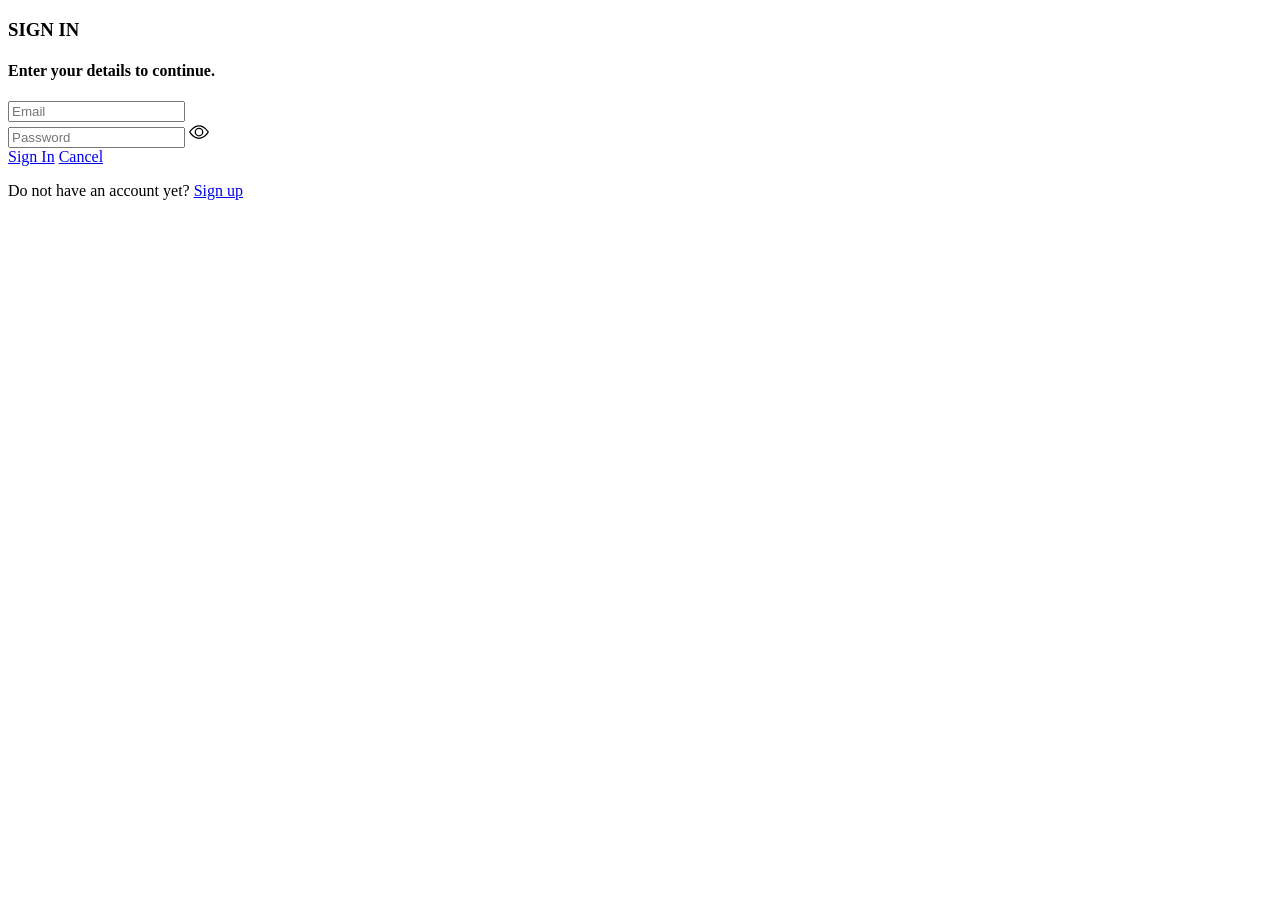
==== SignUpSignInApplication/web/html/page1.html @ e0e058d9 "HTML INCLUIDO" ====
<!DOCTYPE html>
<html>
<head>
  <!-- Site made with Mobirise Website Builder v6.1.12, https://mobirise.com -->
  <meta charset="UTF-8">
  <meta http-equiv="X-UA-Compatible" content="IE=edge">
  <meta name="generator" content="Mobirise v6.1.12, mobirise.com">
  <meta name="viewport" content="width=device-width, initial-scale=1, minimum-scale=1">
  <link rel="shortcut icon" href="/SignUpSignInApplication/html/assets/images/logo5.png" type="image/x-icon">
  <meta name="description" content="">
  
  <title>Sign In</title>
  <link rel="stylesheet" href="/SignUpSignInApplication/html/assets/bootstrap/css/bootstrap.min.css">
  <link rel="stylesheet" href="/SignUpSignInApplication/html/assets/theme/css/style.css">
  <link rel="preload" href="https://fonts.googleapis.com/css?family=Inter+Tight:100,200,300,400,500,600,700,800,900,100i,200i,300i,400i,500i,600i,700i,800i,900i&display=swap" as="style" onload="this.onload=null;this.rel='stylesheet'">
  <noscript><link rel="stylesheet" href="https://fonts.googleapis.com/css?family=Inter+Tight:100,200,300,400,500,600,700,800,900,100i,200i,300i,400i,500i,600i,700i,800i,900i&display=swap"></noscript>
  <link rel="preload" as="style" href="/SignUpSignInApplication/html/assets/mobirise/css/mbr-additional.css?v=2DxTDZ"><link rel="stylesheet" href="/SignUpSignInApplication/html/assets/mobirise/css/mbr-additional.css?v=2DxTDZ" type="text/css">
</head>
<body>
  
  <section data-bs-version="5.1" class="form5 cid-vxy2QlrAxP" id="form02-7">
    <div class="mbr-overlay"></div>
    <div class="container">
        <div class="row justify-content-center">
            <div class="col-12 content-head">
                <div class="mbr-section-head mb-5">
                    <h3 class="mbr-section-title mbr-fonts-style align-center mb-0 display-2">
                        <strong>SIGN IN</strong></h3>
                    <h4 class="mbr-section-subtitle mbr-fonts-style align-center mb-0 mt-4 display-7">Enter your details to continue.</h4>
                </div>
            </div>
        </div>
        <div class="row justify-content-center">
            <div class="col-lg-8 mx-auto mbr-form" data-form-type="formoid">
                <form action="https://mobirise.eu/" method="POST" class="mbr-form form-with-styler" data-form-title="Form Name"><input type="hidden" name="email" data-form-email="true" value="a1xW0agr8ZU67c1L+IZGyEHHgEQ8y3sKdSPRQfbU91uA+/M6uZQkIZHFBQv6ZxiztXdtv2DSD+KUOh/H+Bpx5X+fGUNAZfvERb4NQg3QsiuYfrwQJ/ZUH2w7kd5F1ZAX">
                    <div class="row">
                        <div hidden="hidden" data-form-alert="" class="alert alert-success col-12"></div>
                        <div hidden="hidden" data-form-alert-danger="" class="alert alert-danger col-12">
                            Oops...! some problem!
                        </div>
                    </div>
                    <div class="dragArea row">
                        <div class="col-12 form-group mb-3" data-for="phone">
                            <input type="tel" name="phone" placeholder="Email" data-form-field="phone" class="form-control" value="" id="phone-form02-7">
                        </div>
                        <div class="col-12 form-group mb-3 password-container" data-for="password">
                            <input type="password" name="password" placeholder="Password" data-form-field="password" class="form-control" required id="password-form02-8">
                            <span class="toggle-password">
                                <svg xmlns="http://www.w3.org/2000/svg" width="20" height="20" fill="currentColor" viewBox="0 0 16 16">
                                  <path d="M16 8s-3-5.5-8-5.5S0 8 0 8s3 5.5 8 5.5S16 8 16 8zM1.173 8a13.133 13.133 0 0 1 1.66-2.043C4.12 4.668 5.88 3.5 8 3.5c2.12 0 3.879 1.168 5.168 2.457A13.133 13.133 0 0 1 14.828 8c-.058.087-.122.183-.195.288-.335.48-.83 1.12-1.465 1.755C11.879 11.332 10.119 12.5 8 12.5c-2.12 0-3.879-1.168-5.168-2.457A13.134 13.134 0 0 1 1.172 8z"/>
                                  <path d="M8 5.5a2.5 2.5 0 1 0 0 5 2.5 2.5 0 0 0 0-5zM4.5 8a3.5 3.5 0 1 1 7 0 3.5 3.5 0 0 1-7 0z"/>
                                </svg>
                            </span>
                        </div>
                        <div class="col-12 mbr-section-btn">
                            <a class="btn btn-primary display-4" href="/SignUpSignInApplication/html/page4.html">Sign In</a>
                            <a class="btn btn-primary-outline display-4" href="/SignUpSignInApplication/html/index.html">Cancel</a>
                        </div>
                        <div class="col-12 text-center mt-3">
                            <p class="mbr-fonts-style display-7 text-black">
                                Do not have an account yet? <a href="/SignUpSignInApplication/html/page2.html" class="text-primary">Sign up</a>
                            </p>
                        </div>
                    </div>
                </form>
            </div>
        </div>
    </div>
</section>

<script src="/SignUpSignInApplication/html/assets/bootstrap/js/bootstrap.bundle.min.js"></script>
<script src="/SignUpSignInApplication/html/assets/smoothscroll/smooth-scroll.js"></script>
<script src="/SignUpSignInApplication/html/assets/ytplayer/index.js"></script>
<script src="/SignUpSignInApplication/html/assets/theme/js/script.js"></script>
<script src="/SignUpSignInApplication/html/assets/formoid/formoid.min.js"></script>
 
<div id="scrollToTop" class="scrollToTop mbr-arrow-up"><a><i class="mbr-arrow-up-icon mbr-arrow-up-icon-cm cm-icon cm-icon-smallarrow-up"></i></a></div>
</body>
</html>
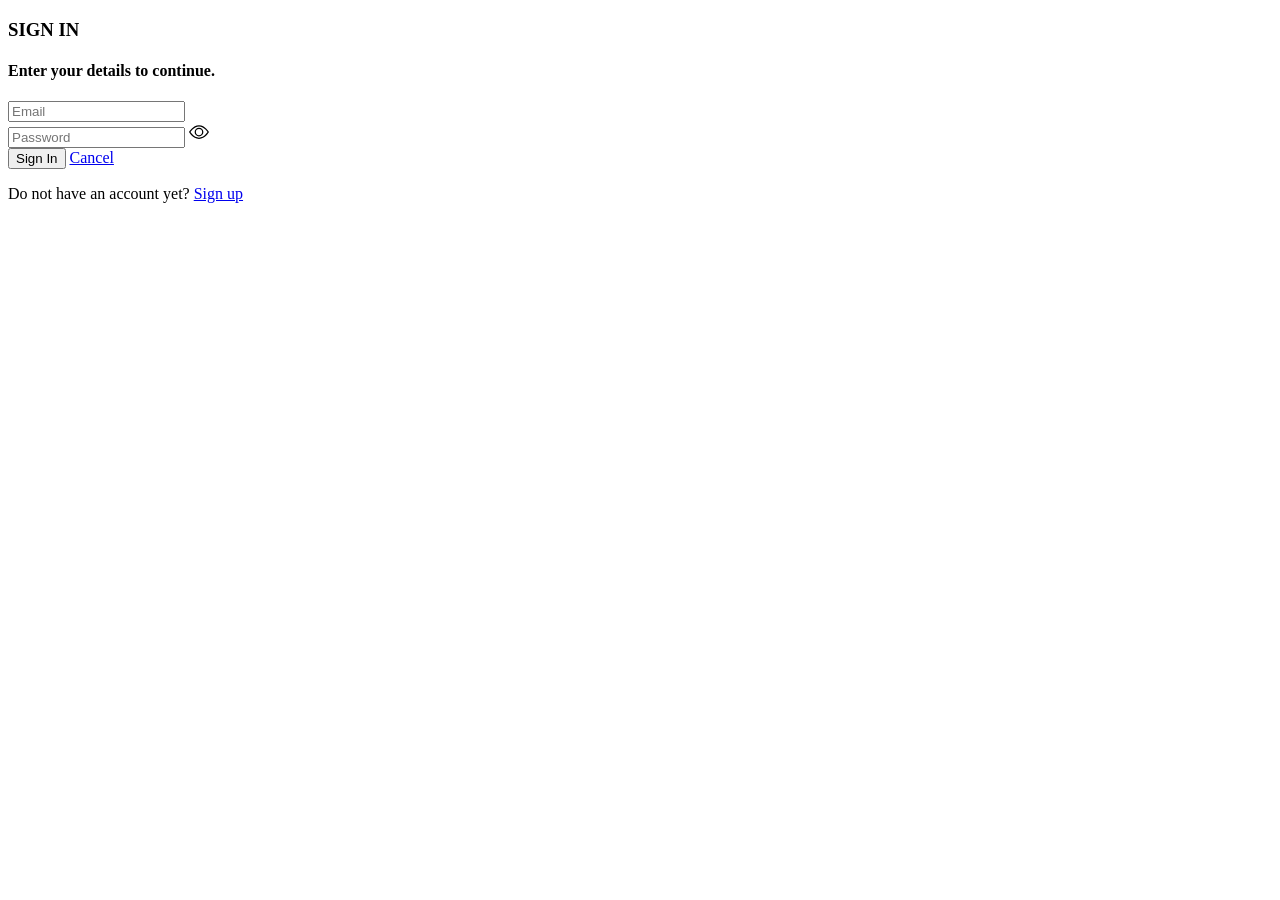
==== commit f44a4a29: "He creado el Controlador del SignIn y Funciona correctamente." ====
--- a/SignUpSignInApplication/web/html/page1.html
+++ b/SignUpSignInApplication/web/html/page1.html
@@ -32,7 +32,7 @@
         </div>
         <div class="row justify-content-center">
             <div class="col-lg-8 mx-auto mbr-form" data-form-type="formoid">
-                <form action="https://mobirise.eu/" method="POST" class="mbr-form form-with-styler" data-form-title="Form Name"><input type="hidden" name="email" data-form-email="true" value="a1xW0agr8ZU67c1L+IZGyEHHgEQ8y3sKdSPRQfbU91uA+/M6uZQkIZHFBQv6ZxiztXdtv2DSD+KUOh/H+Bpx5X+fGUNAZfvERb4NQg3QsiuYfrwQJ/ZUH2w7kd5F1ZAX">
+                <form id="loginForm" action="https://mobirise.eu/" method="POST" class="mbr-form form-with-styler" data-form-title="Form Name"><input type="hidden" name="email" data-form-email="true" value="a1xW0agr8ZU67c1L+IZGyEHHgEQ8y3sKdSPRQfbU91uA+/M6uZQkIZHFBQv6ZxiztXdtv2DSD+KUOh/H+Bpx5X+fGUNAZfvERb4NQg3QsiuYfrwQJ/ZUH2w7kd5F1ZAX">
                     <div class="row">
                         <div hidden="hidden" data-form-alert="" class="alert alert-success col-12"></div>
                         <div hidden="hidden" data-form-alert-danger="" class="alert alert-danger col-12">
@@ -41,24 +41,28 @@
                     </div>
                     <div class="dragArea row">
                         <div class="col-12 form-group mb-3" data-for="phone">
-                            <input type="tel" name="phone" placeholder="Email" data-form-field="phone" class="form-control" value="" id="phone-form02-7">
+                            <input type="email" name="email" placeholder="Email" data-form-field="phone" class="form-control" value="" id="email">
+                            <span id="emailError" style="display: none;"></span>
                         </div>
                         <div class="col-12 form-group mb-3 password-container" data-for="password">
-                            <input type="password" name="password" placeholder="Password" data-form-field="password" class="form-control" required id="password-form02-8">
-                            <span class="toggle-password">
+                            <input type="password" name="password" placeholder="Password" data-form-field="password" class="form-control" required id="password">
+                            <span id="passwordToggle" class="toggle-password" style="cursor: pointer;">
                                 <svg xmlns="http://www.w3.org/2000/svg" width="20" height="20" fill="currentColor" viewBox="0 0 16 16">
                                   <path d="M16 8s-3-5.5-8-5.5S0 8 0 8s3 5.5 8 5.5S16 8 16 8zM1.173 8a13.133 13.133 0 0 1 1.66-2.043C4.12 4.668 5.88 3.5 8 3.5c2.12 0 3.879 1.168 5.168 2.457A13.133 13.133 0 0 1 14.828 8c-.058.087-.122.183-.195.288-.335.48-.83 1.12-1.465 1.755C11.879 11.332 10.119 12.5 8 12.5c-2.12 0-3.879-1.168-5.168-2.457A13.134 13.134 0 0 1 1.172 8z"/>
                                   <path d="M8 5.5a2.5 2.5 0 1 0 0 5 2.5 2.5 0 0 0 0-5zM4.5 8a3.5 3.5 0 1 1 7 0 3.5 3.5 0 0 1-7 0z"/>
                                 </svg>
                             </span>
                         </div>
+                        <div class="col-12">
+                            <span id="passwordError" style="display: none;"></span>
+                        </div>
                         <div class="col-12 mbr-section-btn">
-                            <a class="btn btn-primary display-4" href="/SignUpSignInApplication/html/page4.html">Sign In</a>
-                            <a class="btn btn-primary-outline display-4" href="/SignUpSignInApplication/html/index.html">Cancel</a>
+                            <button type="submit" class="btn btn-primary display-4 login-btn btn-form">Sign In</button>
+                            <a id="cancelBtn" class="btn btn-primary-outline display-4" href="/SignUpSignInApplication/html/index.html">Cancel</a>
                         </div>
                         <div class="col-12 text-center mt-3">
                             <p class="mbr-fonts-style display-7 text-black">
-                                Do not have an account yet? <a href="/SignUpSignInApplication/html/page2.html" class="text-primary">Sign up</a>
+                                Do not have an account yet? <a id="signUpLink" href="/SignUpSignInApplication/html/page2.html" class="text-primary">Sign up</a>
                             </p>
                         </div>
                     </div>
@@ -72,8 +76,11 @@
 <script src="/SignUpSignInApplication/html/assets/smoothscroll/smooth-scroll.js"></script>
 <script src="/SignUpSignInApplication/html/assets/ytplayer/index.js"></script>
 <script src="/SignUpSignInApplication/html/assets/theme/js/script.js"></script>
-<script src="/SignUpSignInApplication/html/assets/formoid/formoid.min.js"></script>
+<!-- <script src="/SignUpSignInApplication/html/assets/formoid/formoid.min.js"></script> -->
  
 <div id="scrollToTop" class="scrollToTop mbr-arrow-up"><a><i class="mbr-arrow-up-icon mbr-arrow-up-icon-cm cm-icon cm-icon-smallarrow-up"></i></a></div>
+
+<script type="module" src="../js/SignIn.js"></script>
+
 </body>
 </html>
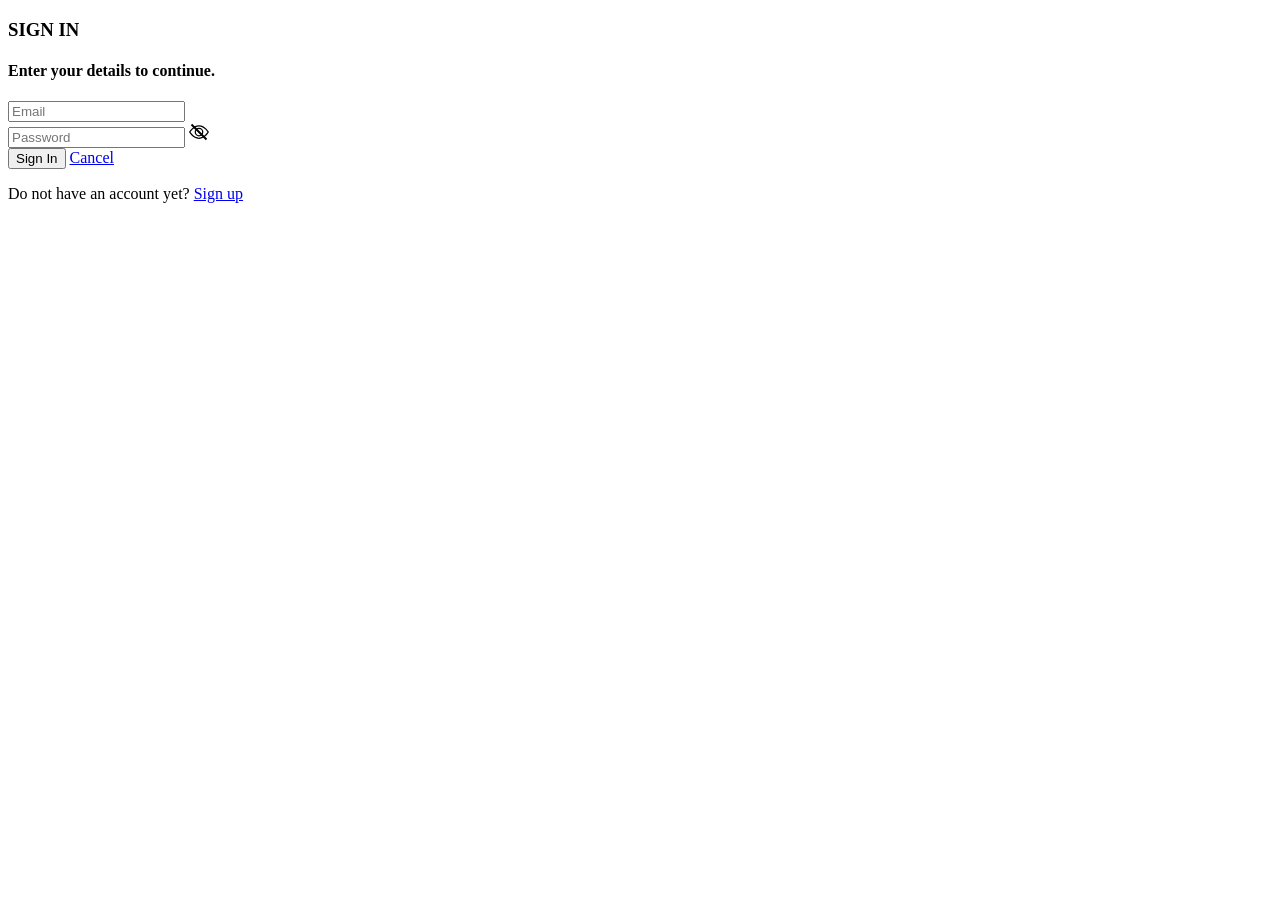
==== commit 80e7cf78: "Ojo implementado" ====
--- a/SignUpSignInApplication/web/html/page1.html
+++ b/SignUpSignInApplication/web/html/page1.html
@@ -48,6 +48,7 @@
                             <input type="password" name="password" placeholder="Password" data-form-field="password" class="form-control" required id="password">
                             <span id="passwordToggle" class="toggle-password" style="cursor: pointer;">
                                 <svg xmlns="http://www.w3.org/2000/svg" width="20" height="20" fill="currentColor" viewBox="0 0 16 16">
+                                   <line id="eyeSlash" x1="2" y1="2" x2="14" y2="14" stroke="currentColor" stroke-width="1.5"/>
                                   <path d="M16 8s-3-5.5-8-5.5S0 8 0 8s3 5.5 8 5.5S16 8 16 8zM1.173 8a13.133 13.133 0 0 1 1.66-2.043C4.12 4.668 5.88 3.5 8 3.5c2.12 0 3.879 1.168 5.168 2.457A13.133 13.133 0 0 1 14.828 8c-.058.087-.122.183-.195.288-.335.48-.83 1.12-1.465 1.755C11.879 11.332 10.119 12.5 8 12.5c-2.12 0-3.879-1.168-5.168-2.457A13.134 13.134 0 0 1 1.172 8z"/>
                                   <path d="M8 5.5a2.5 2.5 0 1 0 0 5 2.5 2.5 0 0 0 0-5zM4.5 8a3.5 3.5 0 1 1 7 0 3.5 3.5 0 0 1-7 0z"/>
                                 </svg>
